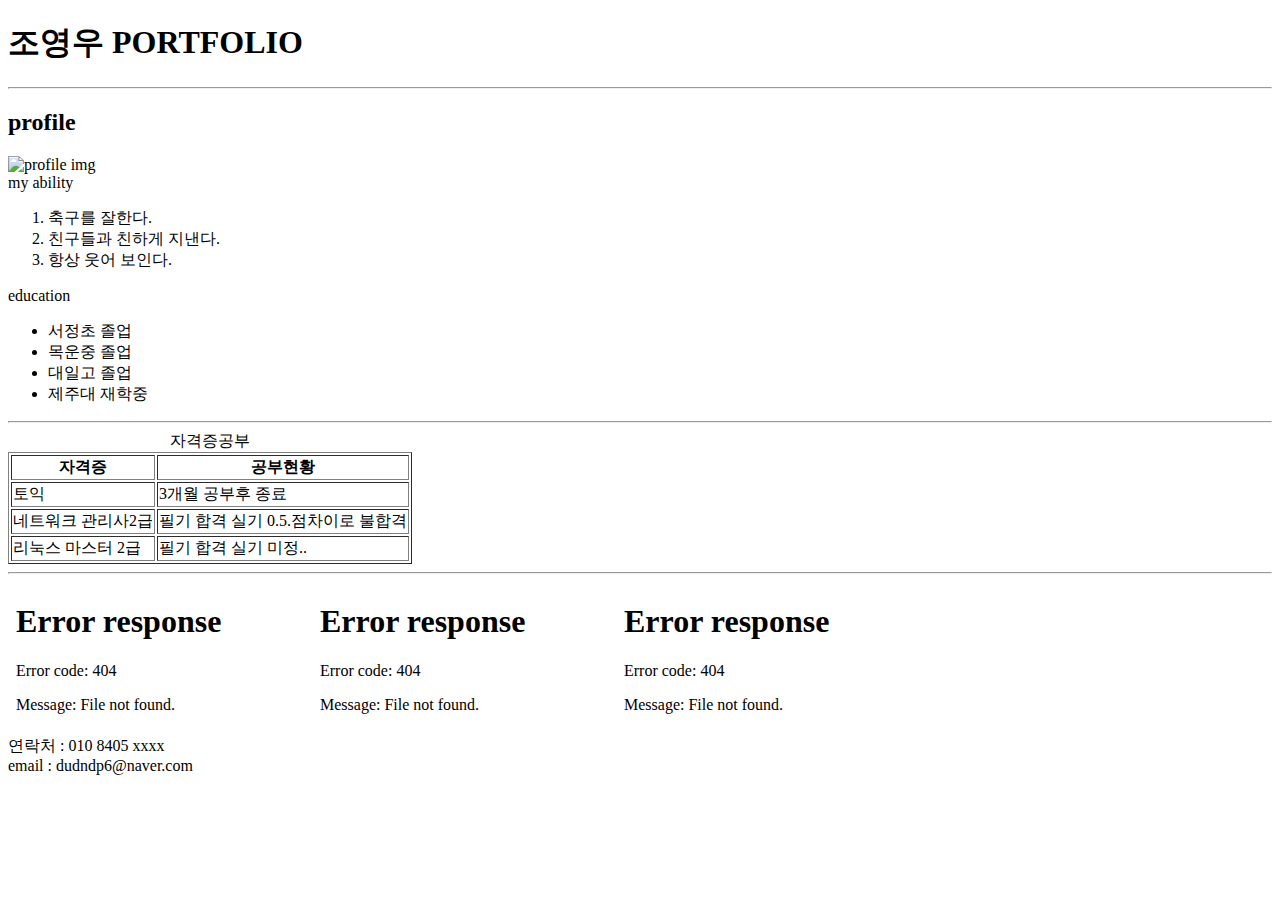
==== index.html @ 154e1e9e "Add files via upload" ====
<!DOCTYPE html>
<html lang="en">
<head>
    <meta charset="UTF-8">
    <title>portfolio</title>
    <link rel="stylesheet" href="portfolio.css">
    <link rel="stylesheet" href="resetcss.css">
</head>
<body>
<header>
    <h1>조영우 PORTFOLIO</h1>

    <hr>
</header>
<content>
<h2>profile</h2>
    <div class="profile img">
        <img src="./IMG_0063.JPG" alt="profile img" class="profile img">
    </div>
    <div class="count">
        <div class="one"><div class="cha1">my ability</div>
    <ol>
        <li>축구를 잘한다.</li>
        <li>친구들과 친하게 지낸다.</li>
        <li>항상 웃어 보인다.</li>
    </ol>
    </div>
    <div class="two"><div class="cha2">education</div>
    <ul>
        <li>서정초 졸업</li>
        <li>목운중 졸업</li>
        <li>대일고 졸업</li>
        <li>제주대 재학중</li>
    </ul>
    </div>
    </div>
    <hr>

    <div class="tables">
        <table border="1">
            <caption>자격증공부</caption>
            <th>자격증</th>
            <th>공부현황</th>
            <tr>
                <td>토익</td>
                <td>3개월 공부후 종료</td>
            </tr>
            <tr>
                <td>네트워크 관리사2급</td>
                <td>필기 합격 실기 0.5.점차이로 불합격</td>
            </tr>
            <tr>
                <td>리눅스 마스터 2급</td>
                <td>필기 합격 실기 미정..</td>
            </tr>
        </table>
    </div>


    <hr>
    <div class="iframes">
        <iframe src="./Hello-Dialog.html" frameborder="0"></iframe>
        <iframe src="./shortcut.html" frameborder="0"></iframe>
        <iframe src="./Web-Design-Trend.html" frameborder="0"></iframe>
    </div>

</content>

<footer>
<div class="my-info">
    <div class="info-one">연락처 : 010 8405 xxxx</div>
    <div class="info-two">email : dudndp6@naver.com</div>
</div>

</footer>
</body>
</html>
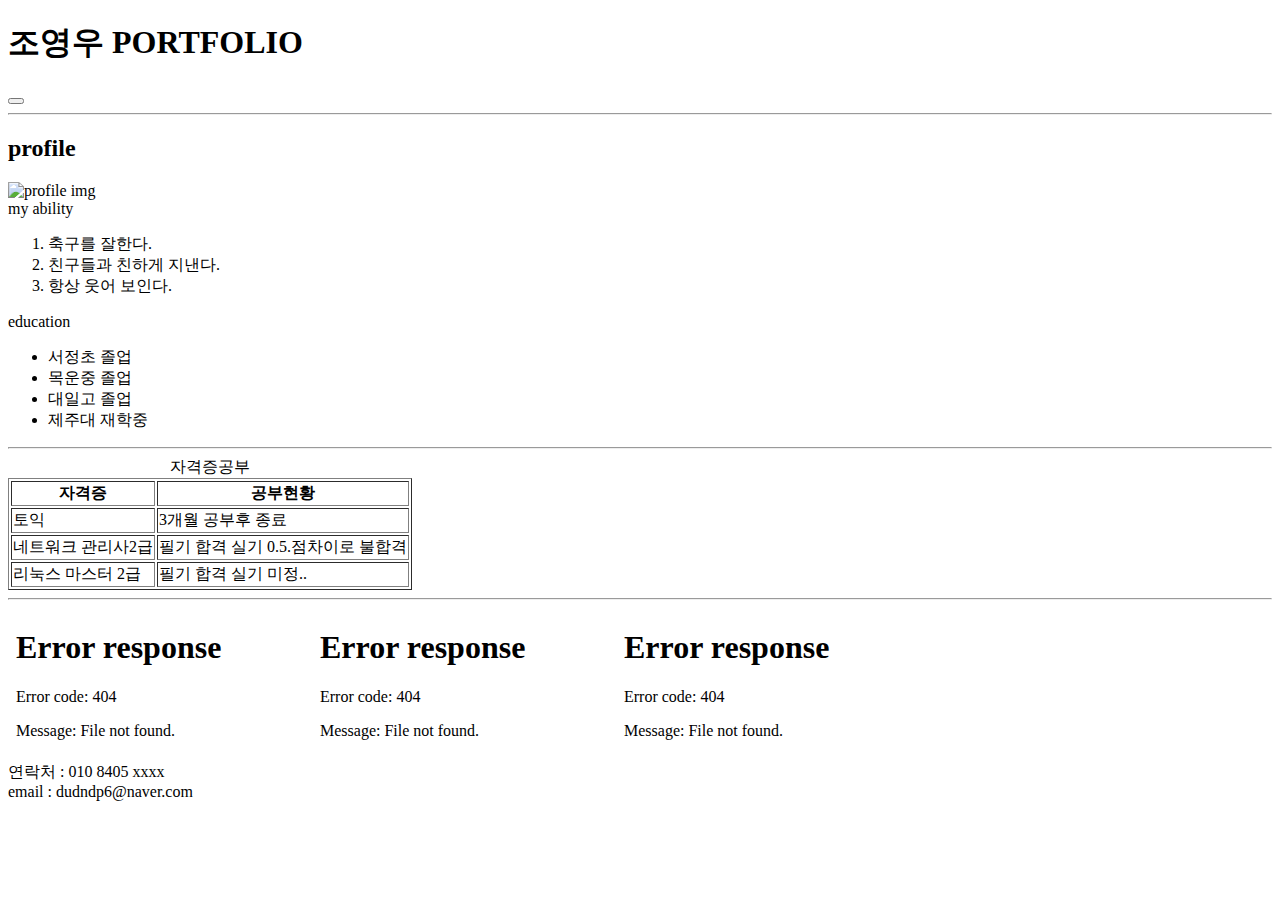
==== commit 650457ed: "Update index.html" ====
--- a/index.html
+++ b/index.html
@@ -9,7 +9,7 @@
 <body>
 <header>
     <h1>조영우 PORTFOLIO</h1>
-
+    <button type="button" onclick="location.href='reponsive.html'"></button>
     <hr>
 </header>
 <content>
@@ -74,4 +74,4 @@
 
 </footer>
 </body>
-</html>+</html>
